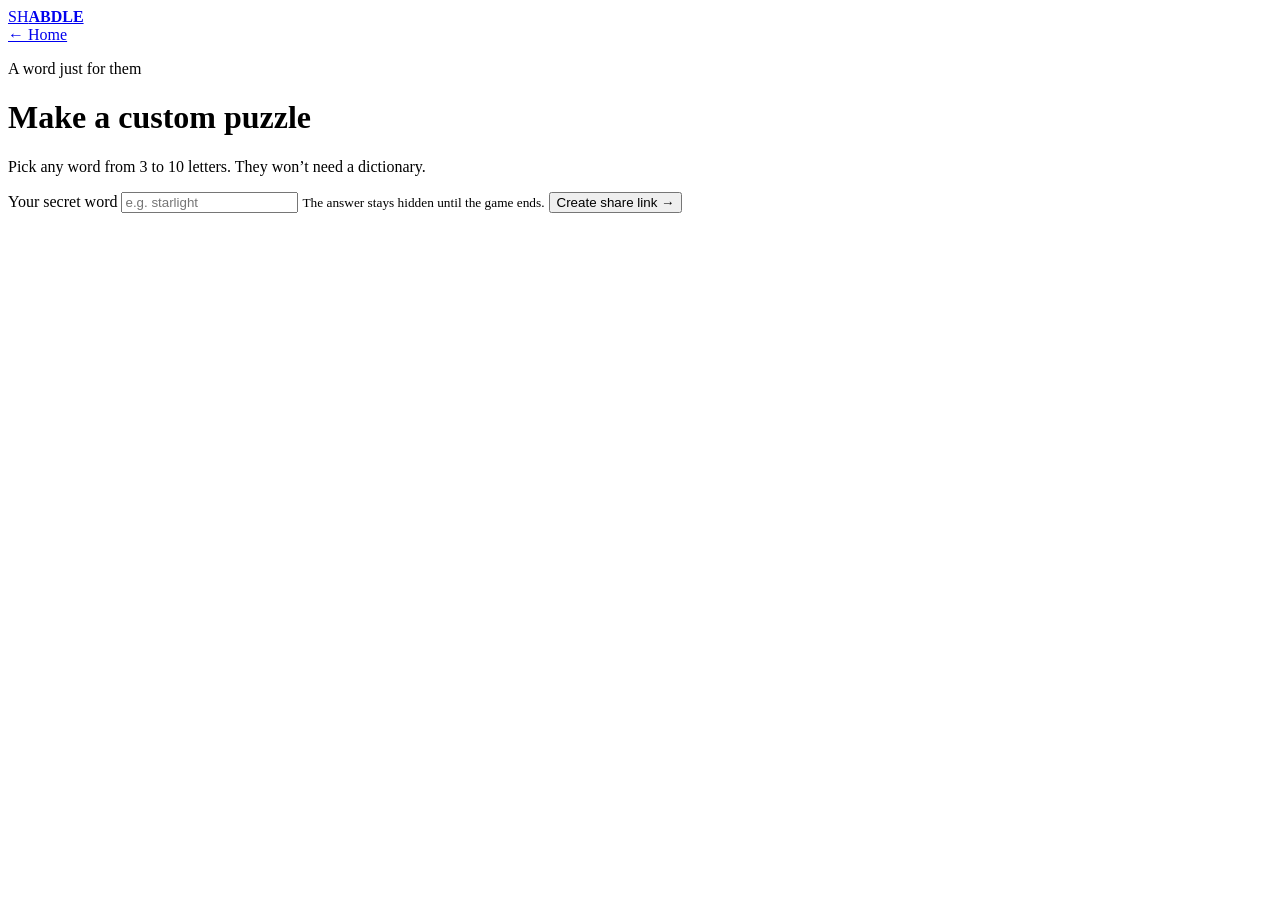
==== frontend/create.html @ af9f4481 "initial commit" ====
<!doctype html>
<html lang="en">
  <head>
    <meta charset="utf-8" />
    <meta name="viewport" content="width=device-width, initial-scale=1" />
    <title>Create a word - Shabdle</title>
    <link rel="stylesheet" href="/static/styles.css?v=3" />
  </head>
  <body>
    <header class="topbar">
      <a class="brand" href="/">SH<strong>ABDLE</strong></a>
      <nav id="nav"></nav>
    </header>
    <main class="content-shell">
      <a class="back-link" href="/">← Home</a>
      <div class="page-title">
        <p class="eyebrow">A word just for them</p>
        <h1>Make a custom puzzle</h1>
        <p class="muted">
          Pick any word from 3 to 10 letters. They won’t need a dictionary.
        </p>
      </div>
      <section class="panel create-panel">
        <form id="create-form">
          <label>
            Your secret word
            <input
              id="custom-word"
              type="text"
              minlength="3"
              maxlength="10"
              pattern="[A-Za-z]{3,10}"
              autocomplete="off"
              required
              placeholder="e.g. starlight"
            />
            <small>The answer stays hidden until the game ends.</small>
          </label>
          <button class="button primary-button" type="submit">
            Create share link <span>→</span>
          </button>
        </form>
        <div id="share-result" class="share-result" hidden></div>
      </section>
    </main>
    <div id="toast" class="toast" role="status"></div>
    <script src="/static/common.js"></script>
    <script src="/static/custom.js"></script>
    <script>window.Shabdle.initCreate();</script>
  </body>
</html>
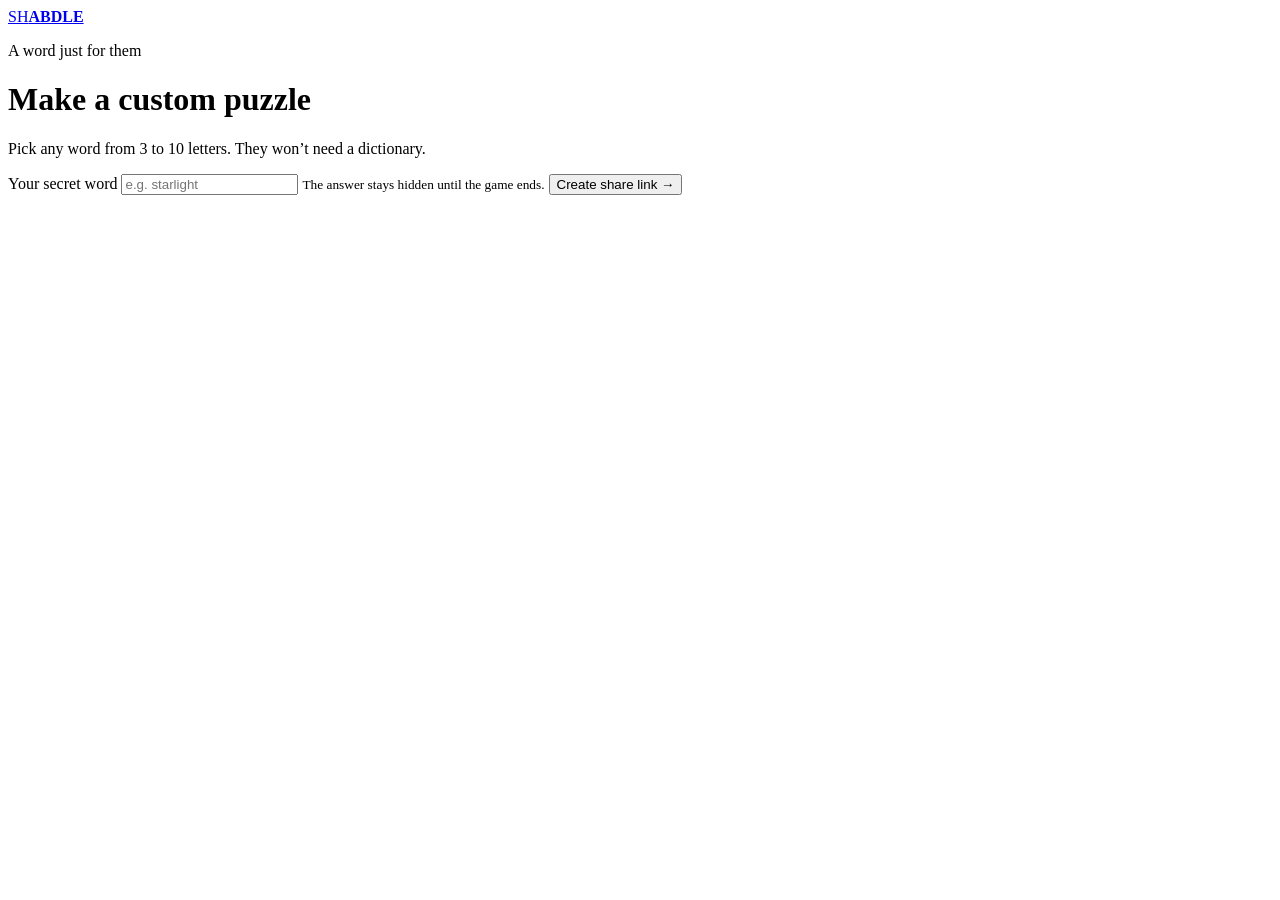
==== commit 0cce12b7: "Removing design flaws" ====
--- a/frontend/create.html
+++ b/frontend/create.html
@@ -4,7 +4,7 @@
     <meta charset="utf-8" />
     <meta name="viewport" content="width=device-width, initial-scale=1" />
     <title>Create a word - Shabdle</title>
-    <link rel="stylesheet" href="/static/styles.css?v=3" />
+    <link rel="stylesheet" href="/static/styles.css?v=8" />
   </head>
   <body>
     <header class="topbar">
@@ -12,7 +12,6 @@
       <nav id="nav"></nav>
     </header>
     <main class="content-shell">
-      <a class="back-link" href="/">← Home</a>
       <div class="page-title">
         <p class="eyebrow">A word just for them</p>
         <h1>Make a custom puzzle</h1>
@@ -44,7 +43,7 @@
       </section>
     </main>
     <div id="toast" class="toast" role="status"></div>
-    <script src="/static/common.js"></script>
+    <script src="/static/common.js?v=2"></script>
     <script src="/static/custom.js"></script>
     <script>window.Shabdle.initCreate();</script>
   </body>
